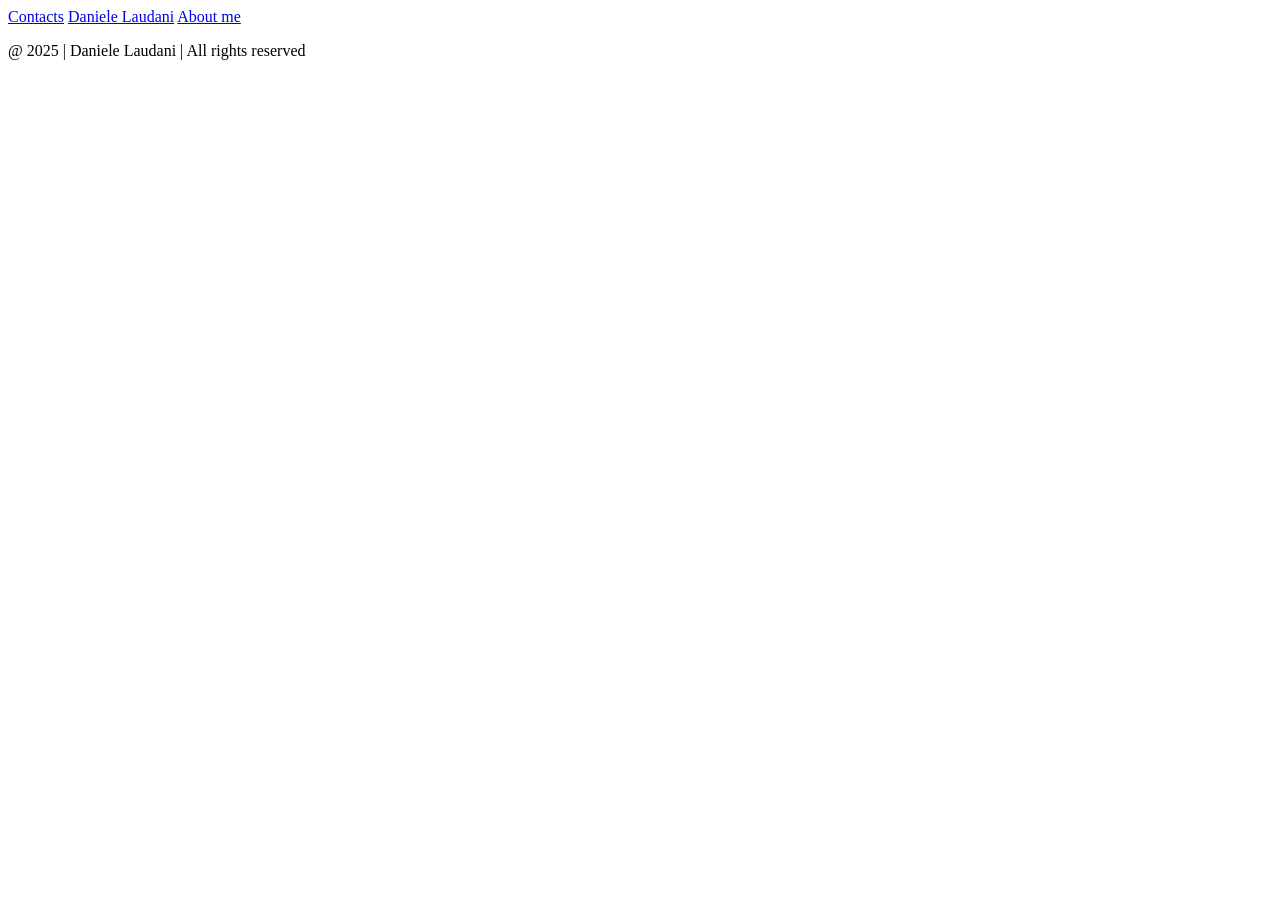
==== aboutme.html @ 1967d45b "altre pagine" ====
<!DOCTYPE html>
<html lang="en">
<head>
    <meta charset="UTF-8">
    <meta name="viewport" content="width=device-width, initial-scale=1.0">
    <title>Document</title>
</head>
    <body>
        <header>
            <div class="topnav">
                <a href="contacts.html">Contacts</a>
                <a href="index.html">Daniele Laudani</a>
                <a href="aboutme.html">About me</a>
            </div>
        </header>
        <footer>
            <p>
                @ 2025 | Daniele Laudani | All rights reserved
            </p>
        </footer>
    </body>
</html>
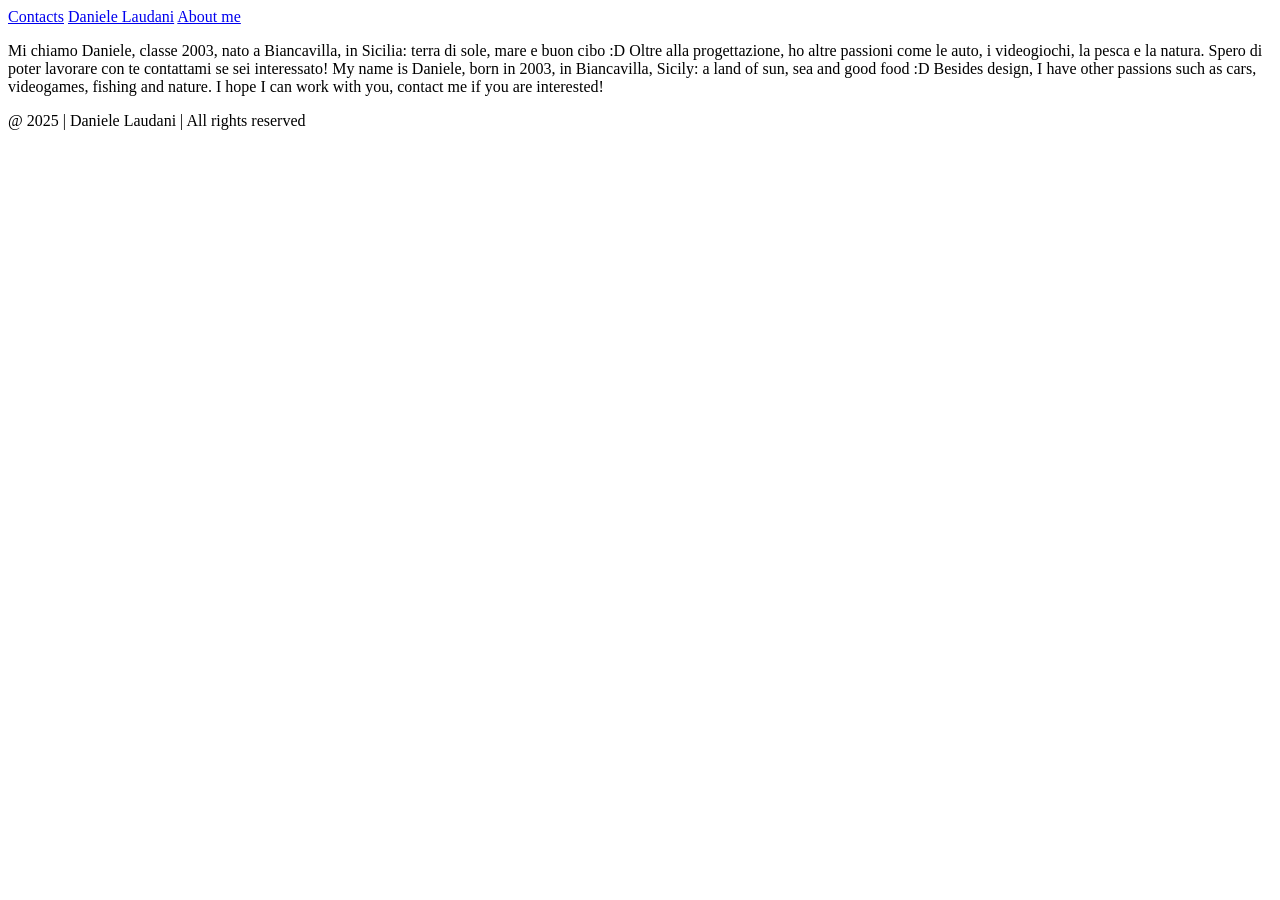
==== commit 846f6788: "fine pagine html principali (veramente ora)" ====
--- a/aboutme.html
+++ b/aboutme.html
@@ -13,6 +13,19 @@
                 <a href="aboutme.html">About me</a>
             </div>
         </header>
+        <main>
+            <p>
+                Mi chiamo Daniele, classe 2003, nato a Biancavilla, in Sicilia: terra di sole, mare e buon cibo :D
+                Oltre alla progettazione, ho altre passioni come le auto, i videogiochi, la pesca e la natura. Spero di poter lavorare con te
+                contattami se sei interessato!
+
+                My name is Daniele, born in 2003, in Biancavilla, Sicily: a land of sun, sea
+                and good food :D
+                
+                Besides design, I have other passions such as cars, videogames, fishing and nature.
+                I hope I can work with you, contact me if you are interested!
+            </p>
+        </main>
         <footer>
             <p>
                 @ 2025 | Daniele Laudani | All rights reserved
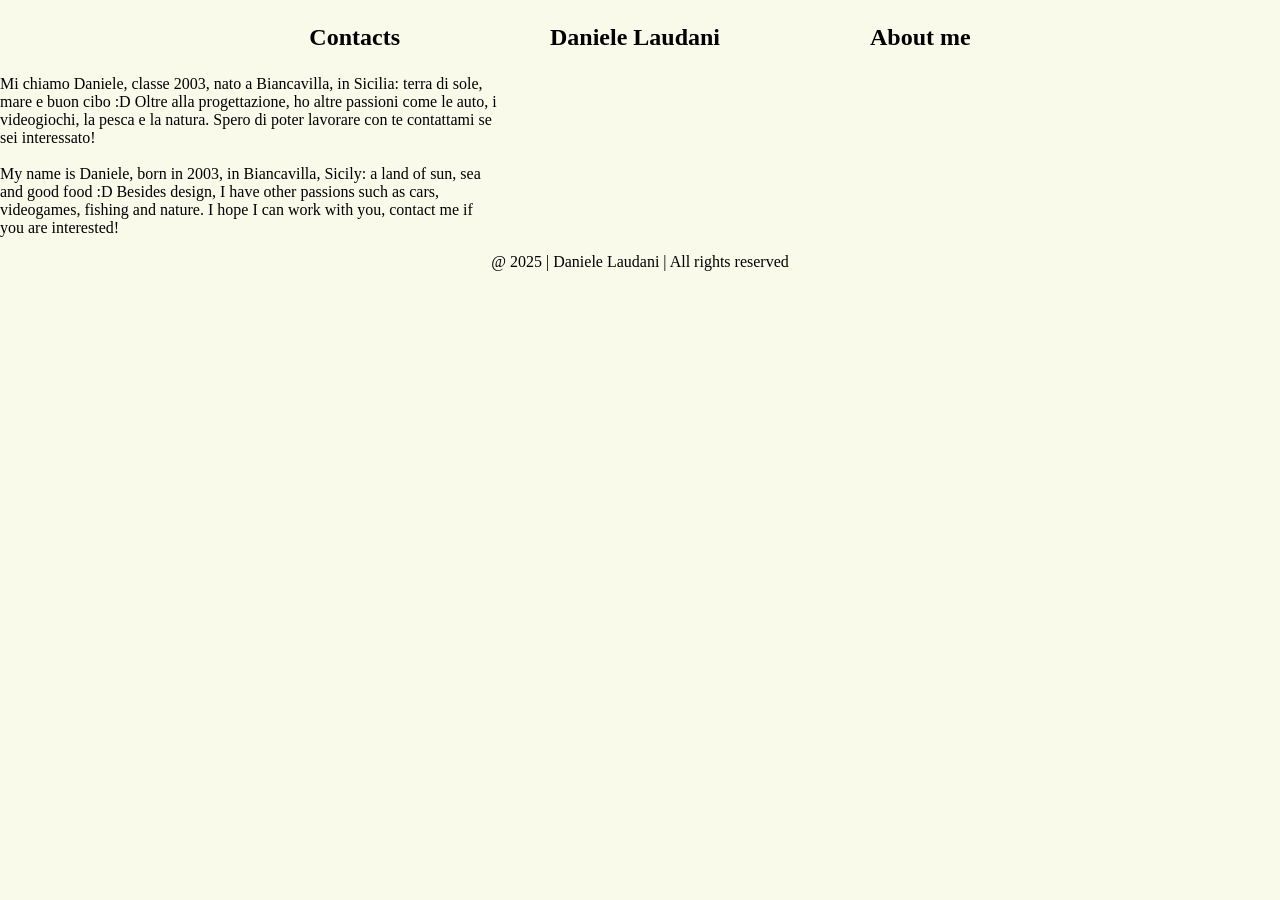
==== commit 2d374ac9: "css" ====
--- a/aboutme.html
+++ b/aboutme.html
@@ -4,27 +4,32 @@
     <meta charset="UTF-8">
     <meta name="viewport" content="width=device-width, initial-scale=1.0">
     <title>Document</title>
+    <link rel="stylesheet" href="css/style.css">
 </head>
     <body>
         <header>
-            <div class="topnav">
-                <a href="contacts.html">Contacts</a>
-                <a href="index.html">Daniele Laudani</a>
-                <a href="aboutme.html">About me</a>
+            <div>
+                <ul class="navbar">
+                    <li><a href="contacts.html">Contacts</a></li>
+                    <li><a href="index.html">Daniele Laudani</a></li>
+                    <li><a href="aboutme.html">About me</a></li>
+                </ul>
             </div>
         </header>
         <main>
-            <p>
-                Mi chiamo Daniele, classe 2003, nato a Biancavilla, in Sicilia: terra di sole, mare e buon cibo :D
-                Oltre alla progettazione, ho altre passioni come le auto, i videogiochi, la pesca e la natura. Spero di poter lavorare con te
-                contattami se sei interessato!
-
-                My name is Daniele, born in 2003, in Biancavilla, Sicily: a land of sun, sea
-                and good food :D
-                
-                Besides design, I have other passions such as cars, videogames, fishing and nature.
-                I hope I can work with you, contact me if you are interested!
-            </p>
+            <div class="paragraph">
+                <p>
+                    Mi chiamo Daniele, classe 2003, nato a Biancavilla, in Sicilia: terra di sole, mare e buon cibo :D
+                    Oltre alla progettazione, ho altre passioni come le auto, i videogiochi, la pesca e la natura. Spero di poter lavorare con te
+                    contattami se sei interessato!<br>
+                    <br>
+                    My name is Daniele, born in 2003, in Biancavilla, Sicily: a land of sun, sea
+                    and good food :D
+                    
+                    Besides design, I have other passions such as cars, videogames, fishing and nature.
+                    I hope I can work with you, contact me if you are interested!
+                </p>
+            </div>
         </main>
         <footer>
             <p>
--- a/css/style.css
+++ b/css/style.css
@@ -0,0 +1,28 @@
+body {
+    margin: 0;
+    background-color: #FAFAEB;
+}
+
+.navbar {
+    display: flex;
+    justify-content: center;
+    gap: 150px;
+    list-style: none;
+    font-size: 24px;
+    padding: 0px;
+}
+
+.navbar li a {
+    text-decoration: none;
+    color: black;
+    font-weight: bold;
+}
+
+.paragraph {
+    justify-content: center;
+    width: 500px;
+}
+
+footer {
+    text-align: center;
+}
